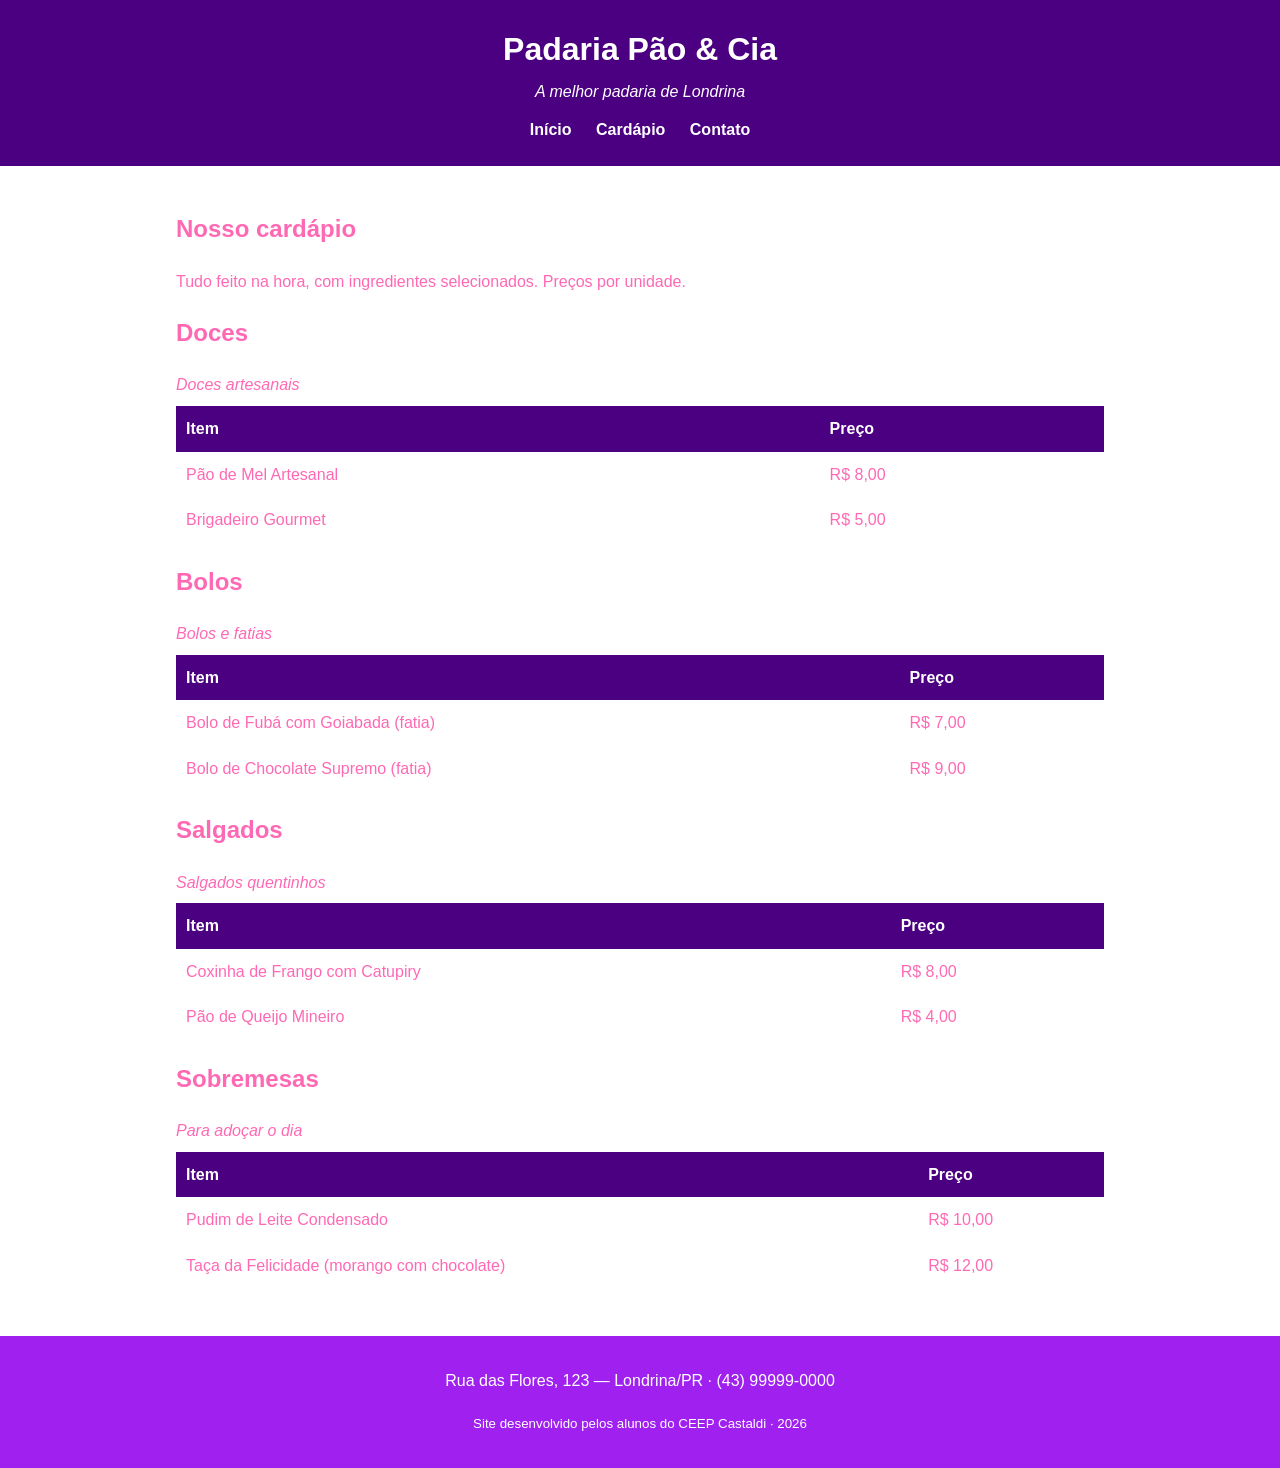
==== cardapio.html @ b93046a6 "ok" ====
<!DOCTYPE html>
<html lang="pt-BR">
<head>
    <meta charset="UTF-8">
    <meta name="viewport" content="width=device-width, initial-scale=1.0">
    <title>Cardápio — Padaria Pão &amp; Cia</title>
    <!-- Mesma folha de estilo do index.html: a página já nasce estilizada -->
    <link rel="stylesheet" href="style.css">
</head>
<body>

    <!-- CABEÇALHO: igual ao do index, com o menu ligando as páginas -->
    <header class="cabecalho">
        <h1>Padaria Pão &amp; Cia</h1>
        <p class="subtitulo">A melhor padaria de Londrina</p>
        <nav class="menu">
            <a href="cardapio.html">Início</a>
            <a href="cardapio.html">Cardápio</a>
            <a href="index.html#contato">Contato</a>
        </nav>
    </header>

    <main>

        <section class="intro">
            <h2>Nosso cardápio</h2>
            <p>Tudo feito na hora, com ingredientes selecionados. Preços por unidade.</p>
        </section>

        <!-- DOCES -->
        <section class="cardapio">
            <h2>Doces</h2>
            <table class="tabela-cardapio">
                <caption>Doces artesanais</caption>
                <thead>
                    <tr>
                        <th scope="col">Item</th>
                        <th scope="col">Preço</th>
                    </tr>
                </thead>
                <tbody>
                    <tr><td>Pão de Mel Artesanal</td><td>R$ 8,00</td></tr>
                    <tr><td>Brigadeiro Gourmet</td><td>R$ 5,00</td></tr>
                </tbody>
            </table>
        </section>

        <!-- BOLOS -->
        <section class="cardapio">
            <h2>Bolos</h2>
            <table class="tabela-cardapio">
                <caption>Bolos e fatias</caption>
                <thead>
                    <tr>
                        <th scope="col">Item</th>
                        <th scope="col">Preço</th>
                    </tr>
                </thead>
                <tbody>
                    <tr><td>Bolo de Fubá com Goiabada (fatia)</td><td>R$ 7,00</td></tr>
                    <tr><td>Bolo de Chocolate Supremo (fatia)</td><td>R$ 9,00</td></tr>
                </tbody>
            </table>
        </section>

        <!-- SALGADOS -->
        <section class="cardapio">
            <h2>Salgados</h2>
            <table class="tabela-cardapio">
                <caption>Salgados quentinhos</caption>
                <thead>
                    <tr>
                        <th scope="col">Item</th>
                        <th scope="col">Preço</th>
                    </tr>
                </thead>
                <tbody>
                    <tr><td>Coxinha de Frango com Catupiry</td><td>R$ 8,00</td></tr>
                    <tr><td>Pão de Queijo Mineiro</td><td>R$ 4,00</td></tr>
                </tbody>
            </table>
        </section>

        <!-- SOBREMESAS -->
        <section class="cardapio">
            <h2>Sobremesas</h2>
            <table class="tabela-cardapio">
                <caption>Para adoçar o dia</caption>
                <thead>
                    <tr>
                        <th scope="col">Item</th>
                        <th scope="col">Preço</th>
                    </tr>
                </thead>
                <tbody>
                    <tr><td>Pudim de Leite Condensado</td><td>R$ 10,00</td></tr>
                    <tr><td>Taça da Felicidade (morango com chocolate)</td><td>R$ 12,00</td></tr>
                </tbody>
            </table>
        </section>

    </main>

    <footer class="rodape">
        <p>Rua das Flores, 123 — Londrina/PR · (43) 99999-0000</p>
        <p><small>Site desenvolvido pelos alunos do CEEP Castaldi · 2026</small></p>
    </footer>

</body>
</html>
---- style.css ----
/* =========================================================
   PADARIA PÃO & CIA — CSS do Encontro 1
      Paleta com contraste aprovado no padrão WCAG AA
         ========================================================= */

         /* box-sizing: a largura já inclui padding e borda (Box Model) */
         * {
             box-sizing: border-box;
             }

             body {
                 font-family: Arial, Helvetica, sans-serif;
                     line-height: 1.6;
                         margin: 0;
                             color: #ff69b4;             /* marrom escuro (texto) */
                                 background: color #9400d3;;  /* creme (fundo) */
                                 }

                                 /* ===== Cabeçalho ===== */
                                 .cabecalho {
                                     background-color: #4B0082;  /* âmbar escuro — texto branco tem contraste AA */
                                         color: #FFFFFF;
                                             text-align: center;
                                                 padding: 24px 16px;
                                                 }

                                                 .cabecalho h1 {
                                                     margin: 0;
                                                     }

                                                     .subtitulo {
                                                         margin: 4px 0 12px;
                                                             font-style: italic;
                                                             }

                                                             .menu a {
                                                                 color: #FFFFFF;
                                                                     text-decoration: none;
                                                                         margin: 0 10px;
                                                                             font-weight: bold;
                                                                             }

                                                                             .menu a:hover {
                                                                                 text-decoration: underline;
                                                                                 }

                                                                                 /* ===== Área central ===== */
                                                                                 main {
                                                                                     max-width: 960px;
                                                                                         margin: 0 auto;    /* centraliza a página */
                                                                                             padding: 24px 16px;
                                                                                             }

                                                                                             blockquote {
                                                                                                 border-left: 4px solid #9370DB;
                                                                                                     margin: 0 0 16px;
                                                                                                         padding: 8px 16px;
                                                                                                             background-color: #FDEEDC;
                                                                                                             }

                                                                                                             /* ===== Cards de destaque (Flexbox) ===== */
                                                                                                             .cards {
                                                                                                                 display: flex;         /* coloca os cards lado a lado */
                                                                                                                     flex-wrap: wrap;       /* quebra a linha em telas menores */
                                                                                                                         gap: 16px;             /* espaço entre os cards */
                                                                                                                         }

                                                                                                                         .card {
                                                                                                                             flex: 1 1 250px;       /* cresce, encolhe, largura base 250px */
                                                                                                                                 border: 1px solid #E0C9A6;
                                                                                                                                     border-radius: 8px;
                                                                                                                                         padding: 12px;
                                                                                                                                             background-color: #FFFFFF;
                                                                                                                                             }

                                                                                                                                             .card img {
                                                                                                                                                 width: 100%;
                                                                                                                                                     height: 180px;
                                                                                                                                                         object-fit: cover;     /* recorta a imagem sem deformar */
                                                                                                                                                             border-radius: 6px;
                                                                                                                                                             }

                                                                                                                                                             .card h3 {
                                                                                                                                                                 margin: 8px 0 4px;
                                                                                                                                                                 }

                                                                                                                                                                 /* ===== Tabela do cardápio ===== */
                                                                                                                                                                 .tabela-cardapio {
                                                                                                                                                                     width: 100%;
                                                                                                                                                                         border-collapse: collapse;   /* junta as bordas das células */
                                                                                                                                                                             margin-top: 8px;
                                                                                                                                                                             }

                                                                                                                                                                             .tabela-cardapio caption {
                                                                                                                                                                                 text-align: left;
                                                                                                                                                                                     font-style: italic;
                                                                                                                                                                                         margin-bottom: 8px;
                                                                                                                                                                                         }

                                                                                                                                                                                         .tabela-cardapio th,
                                                                                                                                                                                         .tabela-cardapio td {
                                                                                                                                                                                             border: 1px solid #8a2be28ok;
                                                                                                                                                                                                 padding: 10px;
                                                                                                                                                                                                     text-align: left;
                                                                                                                                                                                                     }

                                                                                                                                                                                                     .tabela-cardapio thead {
                                                                                                                                                                                                         background-color: #4b0082;
                                                                                                                                                                                                             color: #FFFFFF;
                                                                                                                                                                                                             }

                                                                                                                                                                                                             /* ===== Rodapé ===== */
                                                                                                                                                                                                             .rodape {
                                                                                                                                                                                                                 background-color: #A020F0;
                                                                                                                                                                                                                     color: #FFFFFF;
                                                                                                                                                                                                                         text-align: center;
                                                                                                                                                                                                                             padding: 16px;
                                                                                                                                                                                                                                 margin-top: 24px;
                                                                                                                                                                                                                                 }
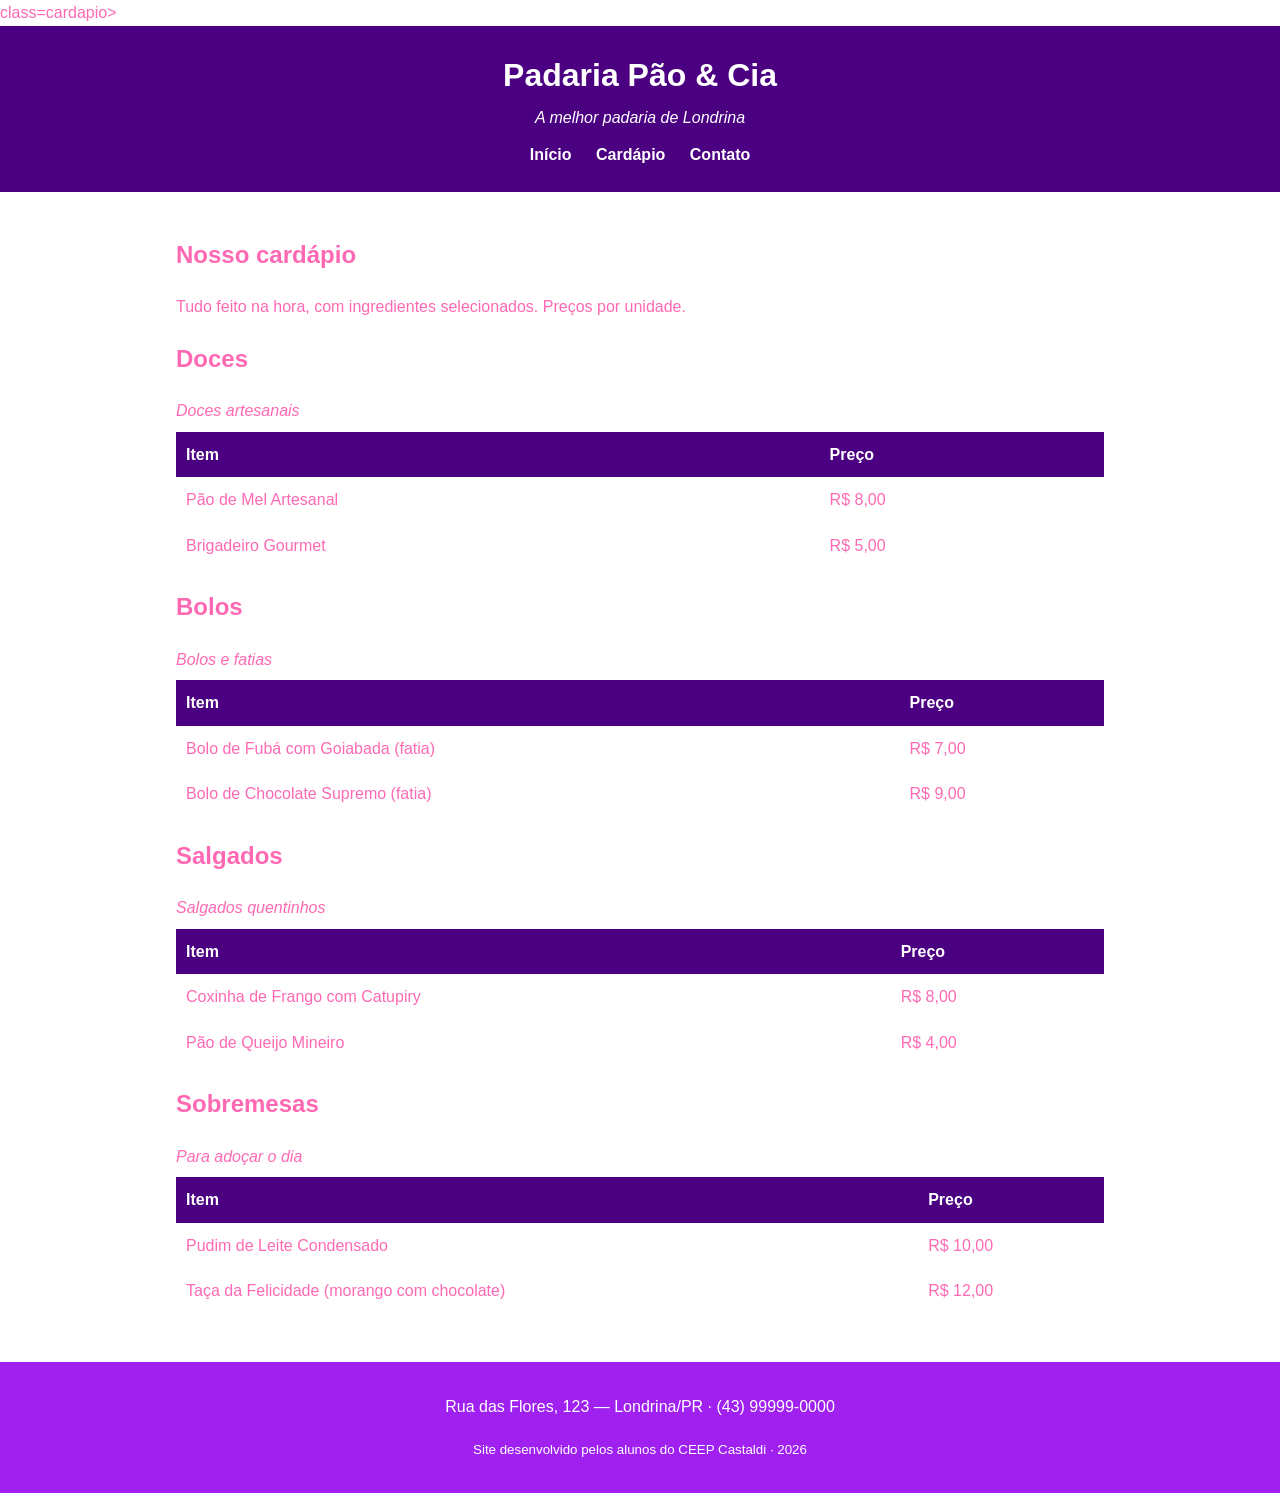
==== commit 76ba2726: "ok" ====
--- a/cardapio.html
+++ b/cardapio.html
@@ -7,7 +7,7 @@
     <!-- Mesma folha de estilo do index.html: a página já nasce estilizada -->
     <link rel="stylesheet" href="style.css">
 </head>
-<body>
+<body> class=<pagina->cardapio>
 
     <!-- CABEÇALHO: igual ao do index, com o menu ligando as páginas -->
     <header class="cabecalho">
